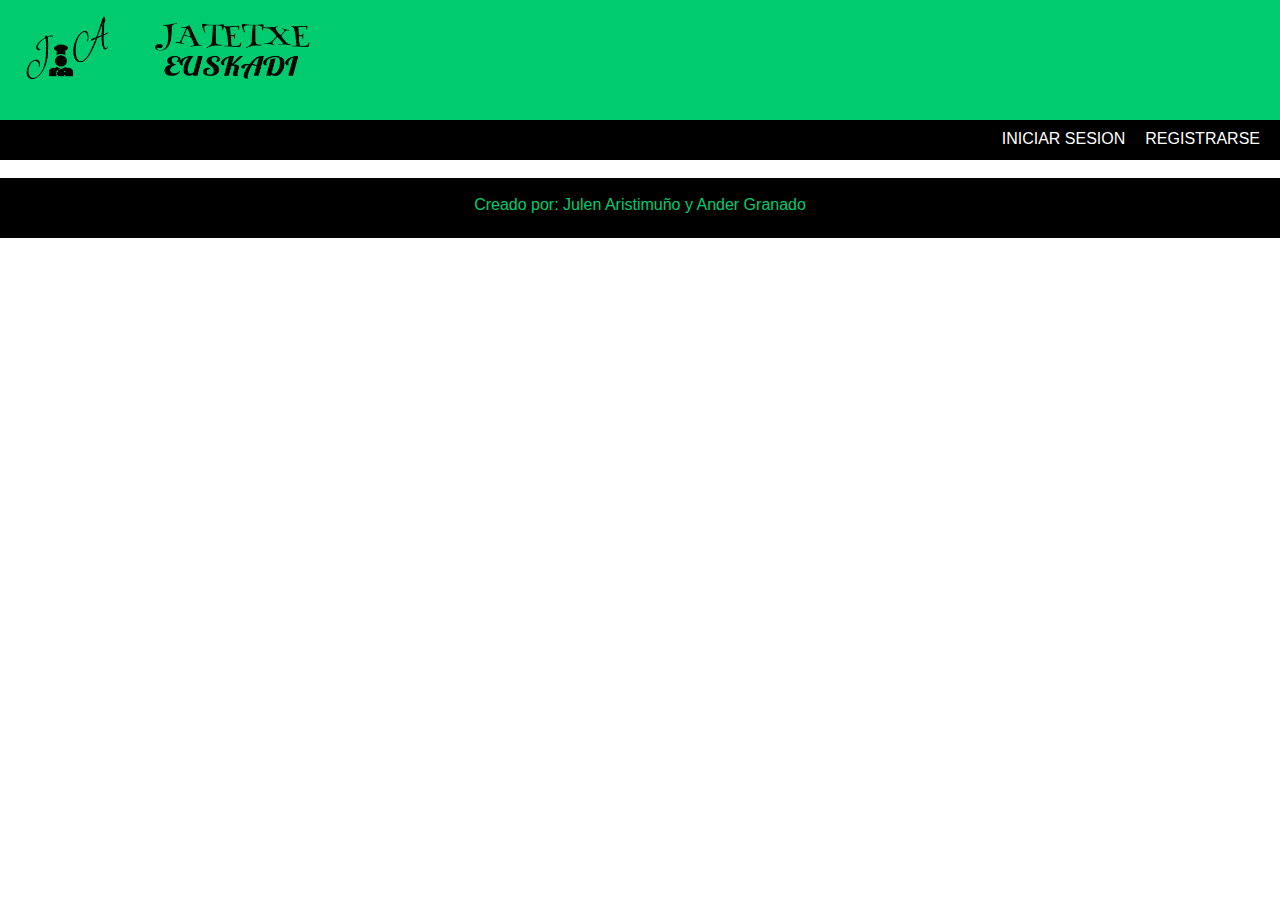
==== web/html/index.html @ 80f8f1f5 "Añadido efecto de agrandado a los enlaces del index" ====
<!DOCTYPE html>
<html>
    <head>
        <title>Euskadi Jatetxe</title>
        <meta charset="UTF-8">
        <meta name="viewport" content="width=device-width, initial-scale=1.0">
        <link rel="stylesheet" href="../css/estilo.css" type="text/css" media="all">
    </head>
    <body id="bodyIndex">
        <header id="headerIndex">
           <img src="../img/logotipo.png" height="90">
            
        </header>
        <nav id="navIndex">
            <a id="linkRegistro" class="linksDelNav" href="registro.html">REGISTRARSE</a>
            <a id="linkLogin" class="linksDelNav" href="login.html">INICIAR SESION</a>
        </nav>
        <br>
        <section id="sectionIndex">
            <div id="webIndex">
                <div id="divBusqueda">
                    
                </div>
                <div id="restaurantes">
                    
                </div>
            </div>
        </section>
        <footer id="footerIndex">
            <br>
            Creado por: Julen Aristimuño y Ander Granado
        </footer>
    </body>
</html>
---- web/css/estilo.css ----
/* ---- PARTES COMUNES ------- */
        
        body {
           font-family: sans-serif;
           margin-left: 0px;
           margin-right: 0px;
           margin-top: 0px;
           margin-bottom: 0px;
        }

        /* Parte de la cabecera */
        
        header {
            height: 120px;
            width: 100%;
            background-color: #00cc6f; 
            text-align: left;
        }
        
        nav {
            background-color: black;
            height: 40px;
            width: 100%;
        }
        
        /*#titulo {
            margin-top: 20px;
        }
        */
        /* Parte de los labels de los registros, perfil, login,... */
        
        .camposDeReg {
            width: 52%;
            float: left;
        }
        
        fieldset {
            padding-top: 10px;
            border:1px solid #666;
            border-radius: 8px;
            box-shadow:0 0 10px #666;
        }
        
        legend {
            border: solid 1px black;
            float: left;
            margin-top:-20px;
        }
        
        legend + * {
            clear:both;
        }
        
        input {
            font-size: 14px;
        }
        
        input:focus {
/*            border: 2px;*/
            background: #F3F3F3;
        }
        
        .linksDelNav:hover {
            font-size: 100%;
            text-decoration: none;
            color: #00cc6f;
            font-size: 110%;
        }
        
        .linksDelNav {
            text-decoration: none;
            margin-top: 10px;
            margin-right: 20px;
            color: #ffffff;
            float: right;
            transition: color 0.25s ease-out;
            transition: font-size 0.25s ease-out;
        }
       
        footer {
            clear: both;
            height: 60px;
            background-color: black;
            text-align: center;
            color: #00cc6f; 
        }
        
        
/* -------- REGISTRO --------- */

        #webRegistro {
            margin: 0 auto;
            padding: 0;
            display: block;
            width: 400px;
        }

        /* Parte del registro */

        #fieldsetRegistro {
            max-width: 500px;
        }

        #divRegistro {
            width: 400px;
            float: left;
        }
        
        #botonRegistrar {
            alignment-baseline: middle;
            alignment-adjust: middle;
        }

/* -------- LOGIN --------- */

        #webLogin {
            margin: 0 auto;
            padding: 0;
            display: block;
            width: 400px;
        }
        
        #divLogin {
            width: 400px;
            float: left;
        }

        #fieldsetLogin {
            max-width: 500px;
        }

/* -------- INDEX --------- */

/* -------- PERFIL -------- */

        /* Parte del body */
        
        #webPerfil {
            margin: 0 auto;
           /* margin-left: 50px;
            margin-right: 50px;*/
            padding: 0;
            display: block;
            width: 1100px;
        }

        /* Parte de la imagen */

        #caja {
            margin: 10px;
            width: 300px;
            height: 300px;
            border: 5px dashed gray;
            border-radius: 8px;
            background: rgb(230,230,230);
            background-repeat: no-repeat;
            background-size: 100%;
        }

        #imagen {
            float: left;
        }

        #archivo {
            width: 320px;
        }
        
        /* Parte del perfil */
        
        #fieldsetPerfil {
            max-width: 500px;
        }

        #divPerfil {
            width: 400px;
            float: left;
            margin-left: 20px;
        }
        
        #localizacion{
            float: left;
            margin-left: 20px;
        }
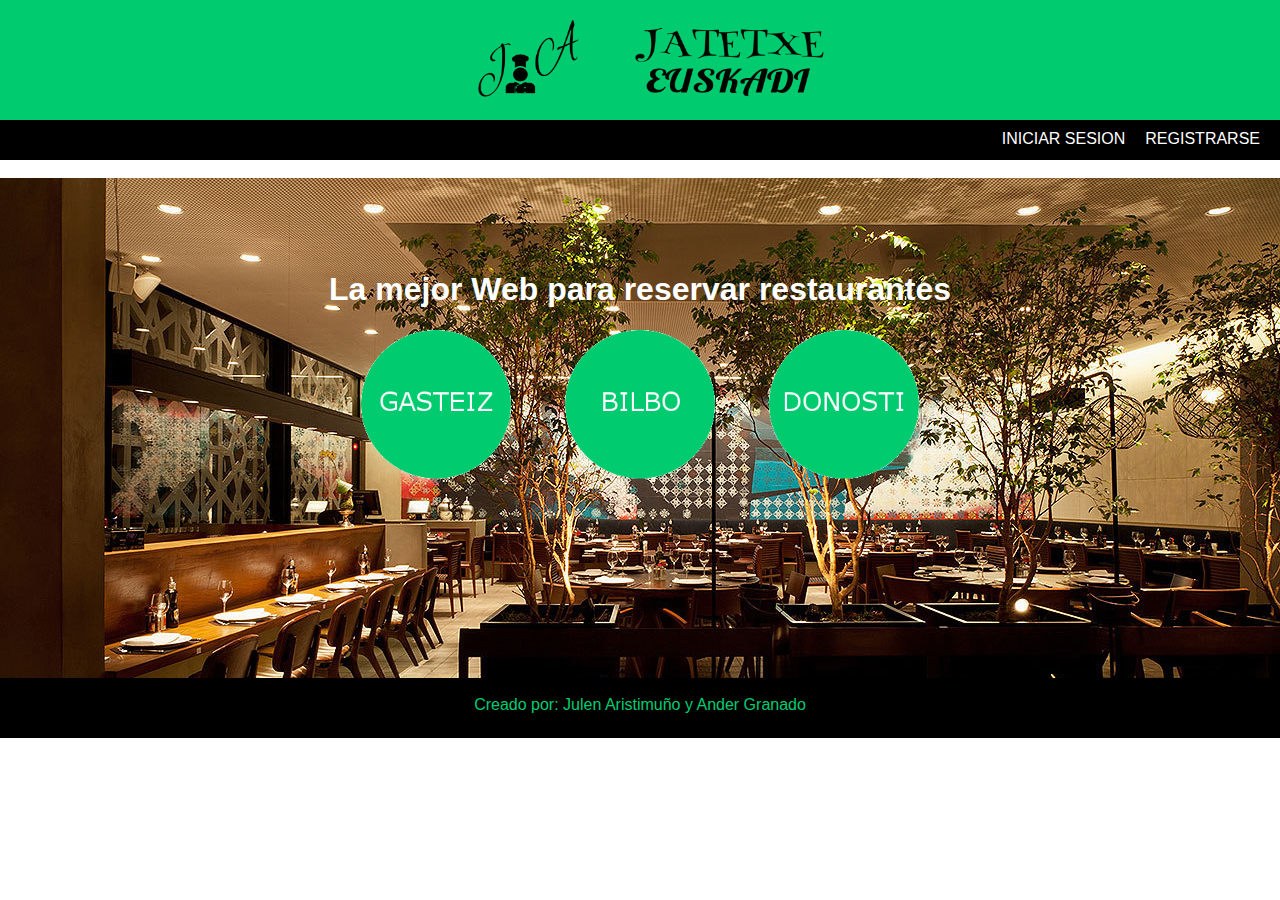
==== commit 52f9b717: "Añadido Index" ====
--- a/web/html/index.html
+++ b/web/html/index.html
@@ -8,8 +8,7 @@
     </head>
     <body id="bodyIndex">
         <header id="headerIndex">
-           <img src="../img/logotipo.png" height="90">
-            
+           <img id="logo" src="../img/logotipo.png">
         </header>
         <nav id="navIndex">
             <a id="linkRegistro" class="linksDelNav" href="registro.html">REGISTRARSE</a>
@@ -17,14 +16,15 @@
         </nav>
         <br>
         <section id="sectionIndex">
-            <div id="webIndex">
-                <div id="divBusqueda">
-                    
+           <div id="webIndex"> 
+                <div id="divImagenes">
+                    <br><br><br><br>
+                    <h1 id="texto">La mejor Web para reservar restaurantes</h1>
+                    <img id="gasteizN">
+                    <img id="bilbaoN">
+                    <img id="donostiN">
                 </div>
-                <div id="restaurantes">
-                    
-                </div>
-            </div>
+            </div> 
         </section>
         <footer id="footerIndex">
             <br>
--- a/web/css/estilo.css
+++ b/web/css/estilo.css
@@ -14,7 +14,11 @@
             height: 120px;
             width: 100%;
             background-color: #00cc6f; 
-            text-align: left;
+            text-align: center;
+        }
+        
+        #logo {
+            height: 110px;
         }
         
         nav {
@@ -23,10 +27,6 @@
             width: 100%;
         }
         
-        /*#titulo {
-            margin-top: 20px;
-        }
-        */
         /* Parte de los labels de los registros, perfil, login,... */
         
         .camposDeReg {
@@ -76,13 +76,15 @@
             transition: color 0.25s ease-out;
             transition: font-size 0.25s ease-out;
         }
-       
+        
         footer {
-            clear: both;
+            position: relative;
+            clear: left;
             height: 60px;
             background-color: black;
             text-align: center;
             color: #00cc6f; 
+            
         }
         
         
@@ -130,6 +132,62 @@
         }
 
 /* -------- INDEX --------- */
+
+#navIndex{
+    margin-bottom: 0px;
+}
+
+#sectionIndex{
+    margin-top: 0px;
+    width: 100%;
+    height: 500px;
+}
+
+#divImagenes{
+  
+    width: 100%;
+    height: 500px;
+    text-align: center;
+    vertical-align: middle;
+    background-image: url("../img/ODVO_Manish_13.jpg");
+    
+}
+#texto{
+    color: #ffffff;
+}
+
+#gasteizN{
+    margin-right: 50px;
+    content: url("../img/gasteiz-normal.png");
+    height: 150px;
+    width: 150px;
+}
+
+#gasteizN:hover{
+    content: url("../img/gasteiz-cambiado.png");
+}
+
+#bilbaoN{
+    margin-right: 50px;
+    content: url("../img/bilbo-normal.png");
+    height: 150px;
+    width: 150px;
+}
+
+#bilbaoN:hover{
+    content: url("../img/bilbo-cambiado.png");
+}
+
+#donostiN{
+    content: url("../img/donosti-normal.png");
+    height: 150px;
+    width: 150px;
+}
+
+#donostiN:hover{
+    content: url("../img/donosti-cambiado.png");
+}
+
 
 /* -------- PERFIL -------- */
 
@@ -157,7 +215,7 @@
             background-size: 100%;
         }
 
-        #imagen {
+        #imagen { 
             float: left;
         }
 
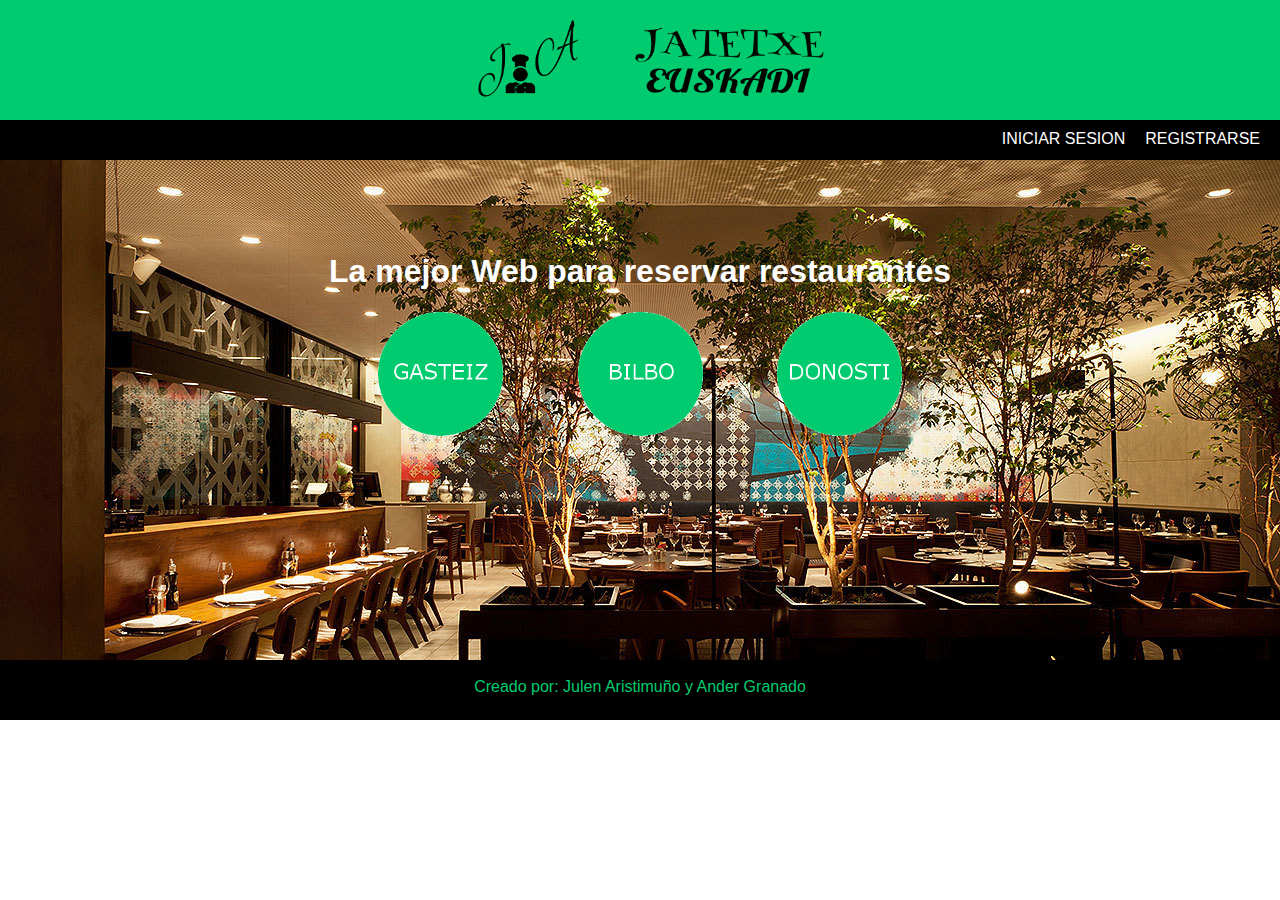
==== commit 0ea35bf4: "Corregido <br> del Nav" ====
--- a/web/html/index.html
+++ b/web/html/index.html
@@ -8,13 +8,12 @@
     </head>
     <body id="bodyIndex">
         <header id="headerIndex">
-           <img id="logo" src="../img/logotipo.png">
+           <img id="logo">
         </header>
         <nav id="navIndex">
             <a id="linkRegistro" class="linksDelNav" href="registro.html">REGISTRARSE</a>
             <a id="linkLogin" class="linksDelNav" href="login.html">INICIAR SESION</a>
         </nav>
-        <br>
         <section id="sectionIndex">
            <div id="webIndex"> 
                 <div id="divImagenes">
@@ -23,6 +22,7 @@
                     <img id="gasteizN">
                     <img id="bilbaoN">
                     <img id="donostiN">
+                    <!--<h2 id="mensaje">Selecciona la provincia donde quieres realizar la reserva</h2>-->
                 </div>
             </div> 
         </section>
--- a/web/css/estilo.css
+++ b/web/css/estilo.css
@@ -19,12 +19,17 @@
         
         #logo {
             height: 110px;
+            content: url("../img/logotipo.png")
         }
         
         nav {
             background-color: black;
             height: 40px;
             width: 100%;
+        }
+        
+        section{
+            margin-bottom: 10px;
         }
         
         /* Parte de los labels de los registros, perfil, login,... */
@@ -84,7 +89,6 @@
             background-color: black;
             text-align: center;
             color: #00cc6f; 
-            
         }
         
         
@@ -94,10 +98,25 @@
             margin: 0 auto;
             padding: 0;
             display: block;
-            width: 400px;
-        }
-
+            width: 800px;
+        }
+  
         /* Parte del registro */
+        
+        #cajaRe{
+            margin: 10px;
+            width: 300px;
+            height: 300px;
+            border: 5px dashed gray;
+            border-radius: 8px;
+            background: rgb(230,230,230);
+            background-repeat: no-repeat;
+            background-size: 100%;
+        }
+        
+        #imagenRe{
+            float: left;
+        }
 
         #fieldsetRegistro {
             max-width: 500px;
@@ -134,11 +153,10 @@
 /* -------- INDEX --------- */
 
 #navIndex{
-    margin-bottom: 0px;
 }
 
 #sectionIndex{
-    margin-top: 0px;
+    margin: 0;
     width: 100%;
     height: 500px;
 }
@@ -156,11 +174,15 @@
     color: #ffffff;
 }
 
+#mensaje{
+    color: deeppink;
+}
+
 #gasteizN{
-    margin-right: 50px;
+    margin-right: 70px;
     content: url("../img/gasteiz-normal.png");
-    height: 150px;
-    width: 150px;
+    height: 125px;
+    width: 125px;
 }
 
 #gasteizN:hover{
@@ -168,10 +190,10 @@
 }
 
 #bilbaoN{
-    margin-right: 50px;
+    margin-right: 70px;
     content: url("../img/bilbo-normal.png");
-    height: 150px;
-    width: 150px;
+    height: 125px;
+    width: 125px;
 }
 
 #bilbaoN:hover{
@@ -180,8 +202,8 @@
 
 #donostiN{
     content: url("../img/donosti-normal.png");
-    height: 150px;
-    width: 150px;
+    height: 125px;
+    width: 125px;
 }
 
 #donostiN:hover{
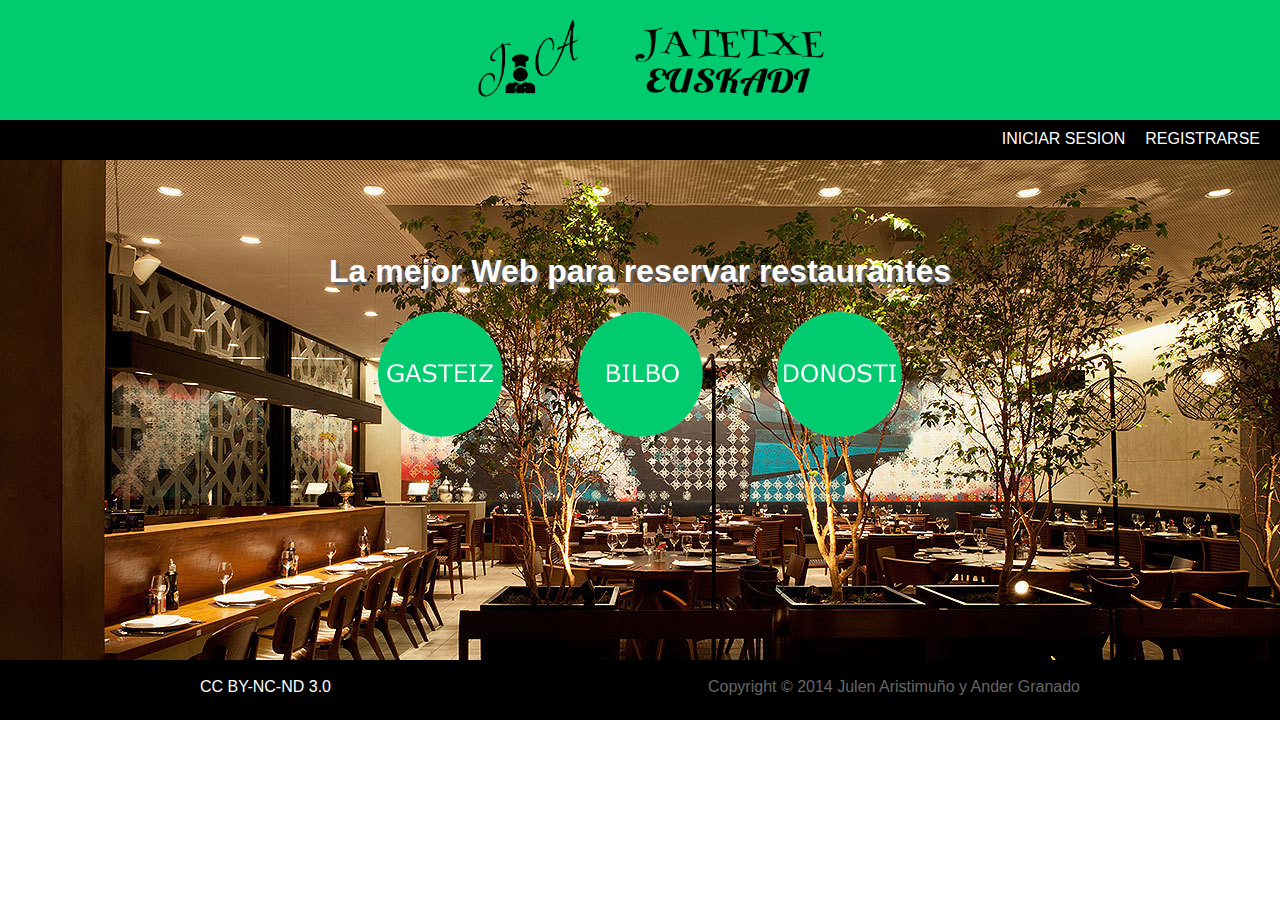
==== commit a205b495: "Creado un footer guapísimo" ====
--- a/web/html/index.html
+++ b/web/html/index.html
@@ -28,7 +28,8 @@
         </section>
         <footer id="footerIndex">
             <br>
-            Creado por: Julen Aristimuño y Ander Granado
+            <a href="http://creativecommons.org/licenses/by-nc-nd/3.0/" id="licencia">CC BY-NC-ND 3.0</a>
+            <label id="autores">Copyright © 2014 Julen Aristimuño y Ander Granado</label>
         </footer>
     </body>
 </html>
--- a/web/css/estilo.css
+++ b/web/css/estilo.css
@@ -6,6 +6,7 @@
            margin-right: 0px;
            margin-top: 0px;
            margin-bottom: 0px;
+           min-width: 1280px;
         }
 
         /* Parte de la cabecera */
@@ -66,7 +67,6 @@
         }
         
         .linksDelNav:hover {
-            font-size: 100%;
             text-decoration: none;
             color: #00cc6f;
             font-size: 110%;
@@ -91,6 +91,24 @@
             color: #00cc6f; 
         }
         
+        #licencia {
+            color: #ffffff;
+            text-decoration: none;
+            transition: color 0.25s ease-out;
+            float: left;
+            margin-left: 200px;
+        }
+        
+        #licencia:hover {
+            color: #00cc6f;
+            text-decoration: none;
+        }
+        
+        #autores {
+            color: #666666;
+            float: right;
+            margin-right: 200px;
+        }
         
 /* -------- REGISTRO --------- */
 
@@ -114,6 +132,10 @@
             background-size: 100%;
         }
         
+        #archivoRe {
+            width: 320px;
+        }
+        
         #imagenRe{
             float: left;
         }
@@ -152,63 +174,64 @@
 
 /* -------- INDEX --------- */
 
-#navIndex{
-}
-
-#sectionIndex{
-    margin: 0;
-    width: 100%;
-    height: 500px;
-}
-
-#divImagenes{
-  
-    width: 100%;
-    height: 500px;
-    text-align: center;
-    vertical-align: middle;
-    background-image: url("../img/ODVO_Manish_13.jpg");
-    
-}
-#texto{
-    color: #ffffff;
-}
-
-#mensaje{
-    color: deeppink;
-}
-
-#gasteizN{
-    margin-right: 70px;
-    content: url("../img/gasteiz-normal.png");
-    height: 125px;
-    width: 125px;
-}
-
-#gasteizN:hover{
-    content: url("../img/gasteiz-cambiado.png");
-}
-
-#bilbaoN{
-    margin-right: 70px;
-    content: url("../img/bilbo-normal.png");
-    height: 125px;
-    width: 125px;
-}
-
-#bilbaoN:hover{
-    content: url("../img/bilbo-cambiado.png");
-}
-
-#donostiN{
-    content: url("../img/donosti-normal.png");
-    height: 125px;
-    width: 125px;
-}
-
-#donostiN:hover{
-    content: url("../img/donosti-cambiado.png");
-}
+        #navIndex{
+        }
+
+        #sectionIndex{
+            margin: 0;
+            width: 100%;
+            height: 500px;
+        }
+
+        #divImagenes{
+
+            width: 100%;
+            height: 500px;
+            text-align: center;
+            vertical-align: middle;
+            background-image: url("../img/ODVO_Manish_13.jpg");
+
+        }
+        #texto{
+            color: #ffffff;
+            text-shadow: 0.1em 0.1em #666;
+        }
+
+        #mensaje{
+            color: deeppink;
+        }
+
+        #gasteizN{
+            margin-right: 70px;
+            content: url("../img/gasteiz-normal.png");
+            height: 125px;
+            width: 125px;
+        }
+
+        #gasteizN:hover{
+            content: url("../img/gasteiz-cambiado.png");
+        }
+
+        #bilbaoN{
+            margin-right: 70px;
+            content: url("../img/bilbo-normal.png");
+            height: 125px;
+            width: 125px;
+        }
+
+        #bilbaoN:hover{
+            content: url("../img/bilbo-cambiado.png");
+        }
+
+        #donostiN{
+            content: url("../img/donosti-normal.png");
+            height: 125px;
+            width: 125px;
+        }
+
+        #donostiN:hover{
+            content: url("../img/donosti-cambiado.png");
+        }
 
 
 /* -------- PERFIL -------- */
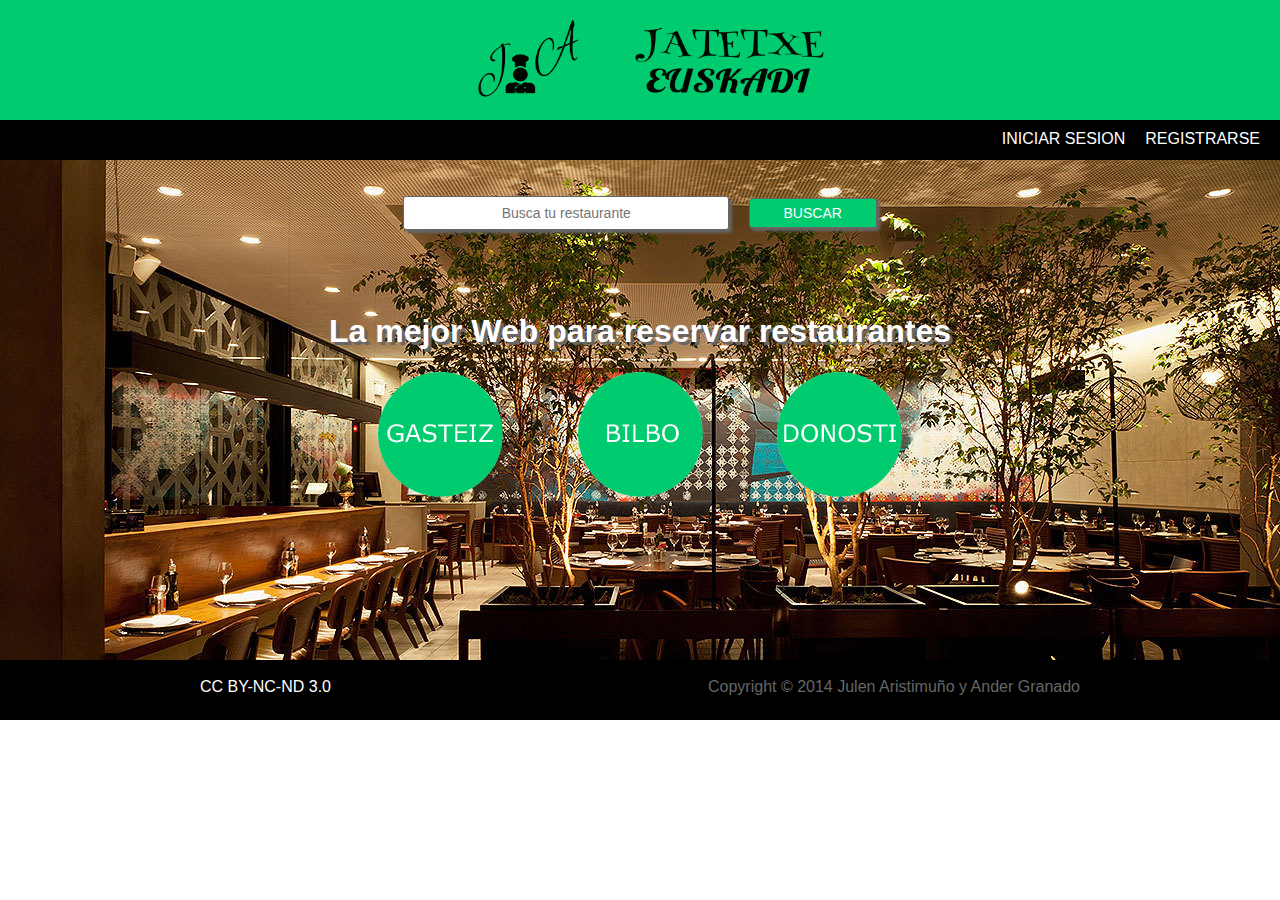
==== commit d79e196b: "Añadido div de busqueda y cambios en index" ====
--- a/web/html/index.html
+++ b/web/html/index.html
@@ -15,16 +15,23 @@
             <a id="linkLogin" class="linksDelNav" href="login.html">INICIAR SESION</a>
         </nav>
         <section id="sectionIndex">
-           <div id="webIndex"> 
-                <div id="divImagenes">
-                    <br><br><br><br>
-                    <h1 id="texto">La mejor Web para reservar restaurantes</h1>
-                    <img id="gasteizN">
-                    <img id="bilbaoN">
-                    <img id="donostiN">
+           <!--<div id="webIndex"> -->
+            <div id="divImagenes">
+                <br><br>
+                <div id="busqueda">
+                    <form id="formBusqueda" name="formBusqueda" method="get">
+                        <input type="text" id="buscado" name="buscado" placeholder="Busca tu restaurante">
+                        <input type="submit" id="botonBuscar" name="botonBuscar" value="BUSCAR">
+                    </form>
+                </div>
+                <br><br>
+                <h1 id="texto">La mejor Web para reservar restaurantes</h1>
+                <img id="gasteizN">
+                <img id="bilbaoN">
+                <img id="donostiN">
                     <!--<h2 id="mensaje">Selecciona la provincia donde quieres realizar la reserva</h2>-->
-                </div>
-            </div> 
+            </div>
+            <!--</div>--> 
         </section>
         <footer id="footerIndex">
             <br>
--- a/web/css/estilo.css
+++ b/web/css/estilo.css
@@ -29,9 +29,10 @@
             width: 100%;
         }
         
-        section{
+        /*section{
             margin-bottom: 10px;
         }
+        */
         
         /* Parte de los labels de los registros, perfil, login,... */
         
@@ -91,6 +92,7 @@
             color: #00cc6f; 
         }
         
+        
         #licencia {
             color: #ffffff;
             text-decoration: none;
@@ -117,6 +119,7 @@
             padding: 0;
             display: block;
             width: 800px;
+            height: 470px;
         }
   
         /* Parte del registro */
@@ -161,6 +164,7 @@
             padding: 0;
             display: block;
             width: 400px;
+            height: 410px;
         }
         
         #divLogin {
@@ -170,7 +174,7 @@
 
         #fieldsetLogin {
             max-width: 500px;
-        }
+        }   
 
 /* -------- INDEX --------- */
 
@@ -182,7 +186,42 @@
             width: 100%;
             height: 500px;
         }
-
+        #busqueda{
+           width: 100%;
+           height: 60px;
+        }
+        
+        #buscado{
+            width: 25%;
+            height: 30px;
+            border-radius: 3px;
+            border: solid 1px #666;
+            text-align: center;
+            box-shadow: 3px 3px 3px #666;
+        }
+        
+        #botonBuscar{
+            margin-left: 15px;
+            width: 10%;
+            height: 30px;
+            border-radius: 3px;
+            border: solid 1px #666;
+            color: #ffffff;
+            background: #00cc6f;
+            box-shadow: 3px 3px 3px #666;
+        }
+        
+        #botonBuscar:hover{
+            margin-left: 15px;
+            width: 10%;
+            height: 30px;
+            border-radius: 3px;
+            border: solid 1px #666;
+            color: #ffffff;
+            background: darkgreen;
+            box-shadow: 3px 3px 3px #666;
+        }
+        
         #divImagenes{
 
             width: 100%;
@@ -231,8 +270,7 @@
 
         #donostiN:hover{
             content: url("../img/donosti-cambiado.png");
-        }
-
+        }     
 
 /* -------- PERFIL -------- */
 
@@ -245,6 +283,7 @@
             padding: 0;
             display: block;
             width: 1100px;
+            height: 600px;
         }
 
         /* Parte de la imagen */
@@ -273,7 +312,11 @@
         #fieldsetPerfil {
             max-width: 500px;
         }
-
+        #direccion{
+           max-width: 349px;
+           max-height: 49px;
+        }
+        
         #divPerfil {
             width: 400px;
             float: left;
@@ -283,4 +326,5 @@
         #localizacion{
             float: left;
             margin-left: 20px;
-        }+        }
+        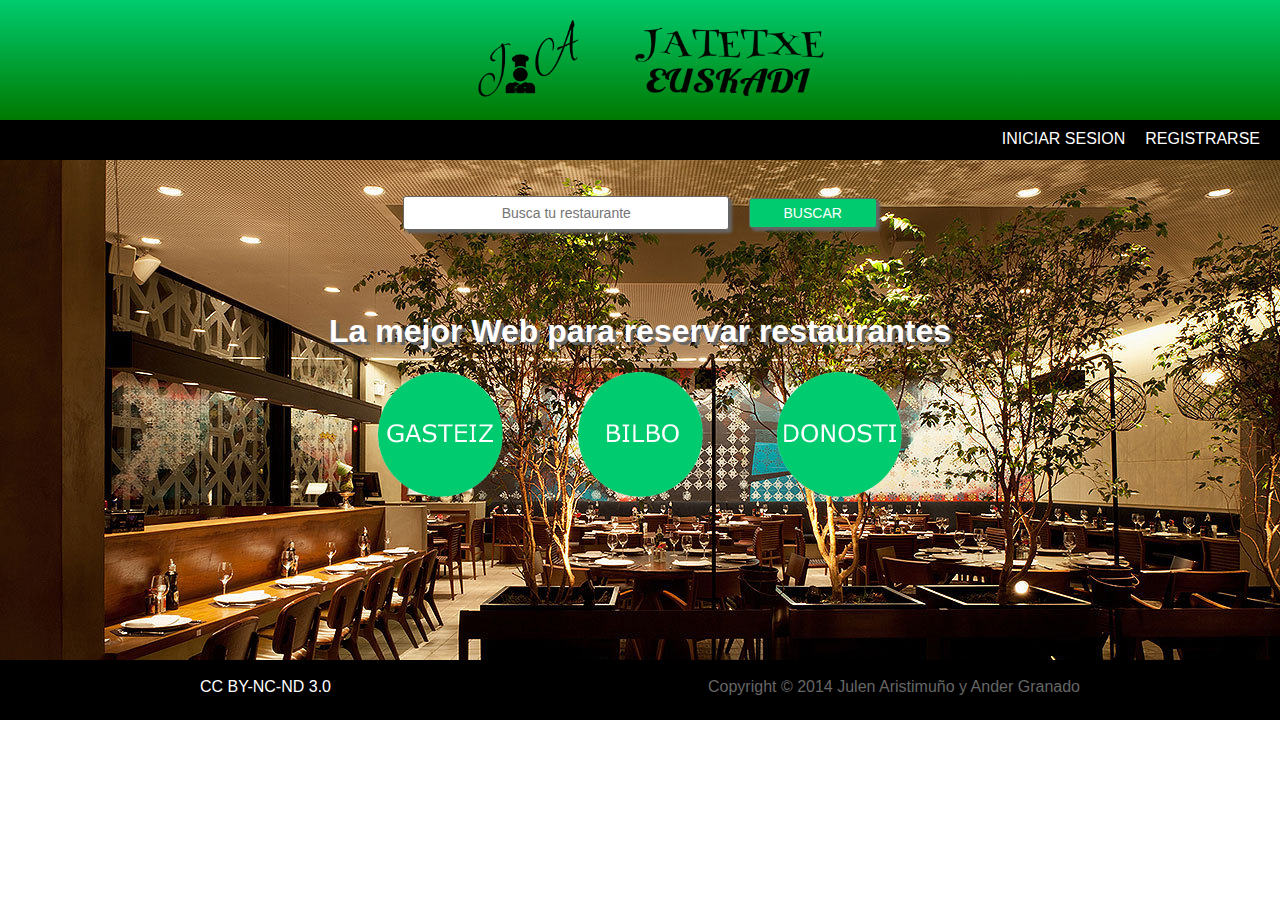
==== commit 8aeb8a51: "Cambiado formato" ====
--- a/web/html/index.html
+++ b/web/html/index.html
@@ -21,6 +21,7 @@
                 <div id="busqueda">
                     <form id="formBusqueda" name="formBusqueda" method="get">
                         <input type="text" id="buscado" name="buscado" placeholder="Busca tu restaurante">
+                        <!--<input type="submit" id="botonBuscar" name="botonBuscar" value="BUSCAR">-->
                         <input type="submit" id="botonBuscar" name="botonBuscar" value="BUSCAR">
                     </form>
                 </div>
--- a/web/css/estilo.css
+++ b/web/css/estilo.css
@@ -14,8 +14,9 @@
         header {
             height: 120px;
             width: 100%;
-            background-color: #00cc6f; 
+            background: linear-gradient(to bottom, #00cc6f, rgb(0,121,0));
             text-align: center;
+            
         }
         
         #logo {
@@ -28,12 +29,7 @@
             height: 40px;
             width: 100%;
         }
-        
-        /*section{
-            margin-bottom: 10px;
-        }
-        */
-        
+
         /* Parte de los labels de los registros, perfil, login,... */
         
         .camposDeReg {
@@ -153,8 +149,22 @@
         }
         
         #botonRegistrar {
-            alignment-baseline: middle;
-            alignment-adjust: middle;
+            margin-left: 130px;
+            height: 30px;
+            width: 100px;
+            color: #ffffff;
+            background: #00cc6f;
+            border: solid 1px #666;
+        }
+        
+        #botonRegistrar:hover{
+            margin-left: 130px;
+            height: 30px;
+            width: 100px;
+            color: #00cc6f;
+            background: #ffffff;
+            border: solid 1px #666;
+            font-size: 17px;
         }
 
 /* -------- LOGIN --------- */
@@ -175,7 +185,26 @@
         #fieldsetLogin {
             max-width: 500px;
         }   
-
+        
+        #botonEntrar{
+            margin-left: 130px; 
+            height: 30px;
+            width: 100px;
+            color: #ffffff;
+            background: #00cc6f;
+            border: solid 1px #666;
+        }
+        
+        #botonEntrar:hover{
+            margin-left: 130px; 
+            height: 30px;
+            width: 100px;
+            color: #00cc6f;
+            background: #ffffff;
+            border: solid 1px #666;
+            font-size: 20px;
+        }
+        
 /* -------- INDEX --------- */
 
         #navIndex{
@@ -217,11 +246,11 @@
             height: 30px;
             border-radius: 3px;
             border: solid 1px #666;
-            color: #ffffff;
-            background: darkgreen;
+            color: #00cc6f;
+            background: #ffffff;
             box-shadow: 3px 3px 3px #666;
         }
-        
+ 
         #divImagenes{
 
             width: 100%;
@@ -327,4 +356,23 @@
             float: left;
             margin-left: 20px;
         }
+        
+        #botonGuardar{
+            margin-left: 100px;
+            height: 30px;
+            width: 150px;
+            color: #ffffff;
+            background: #00cc6f;
+            border: solid 1px #666;
+        }
+        
+        #botonGuardar:hover{
+            margin-left: 100px;
+            height: 30px;
+            width: 150px;
+            color: #00cc6f;
+            background: #ffffff;
+            border: solid 1px #666;
+            font-size: 17px;
+        }
         